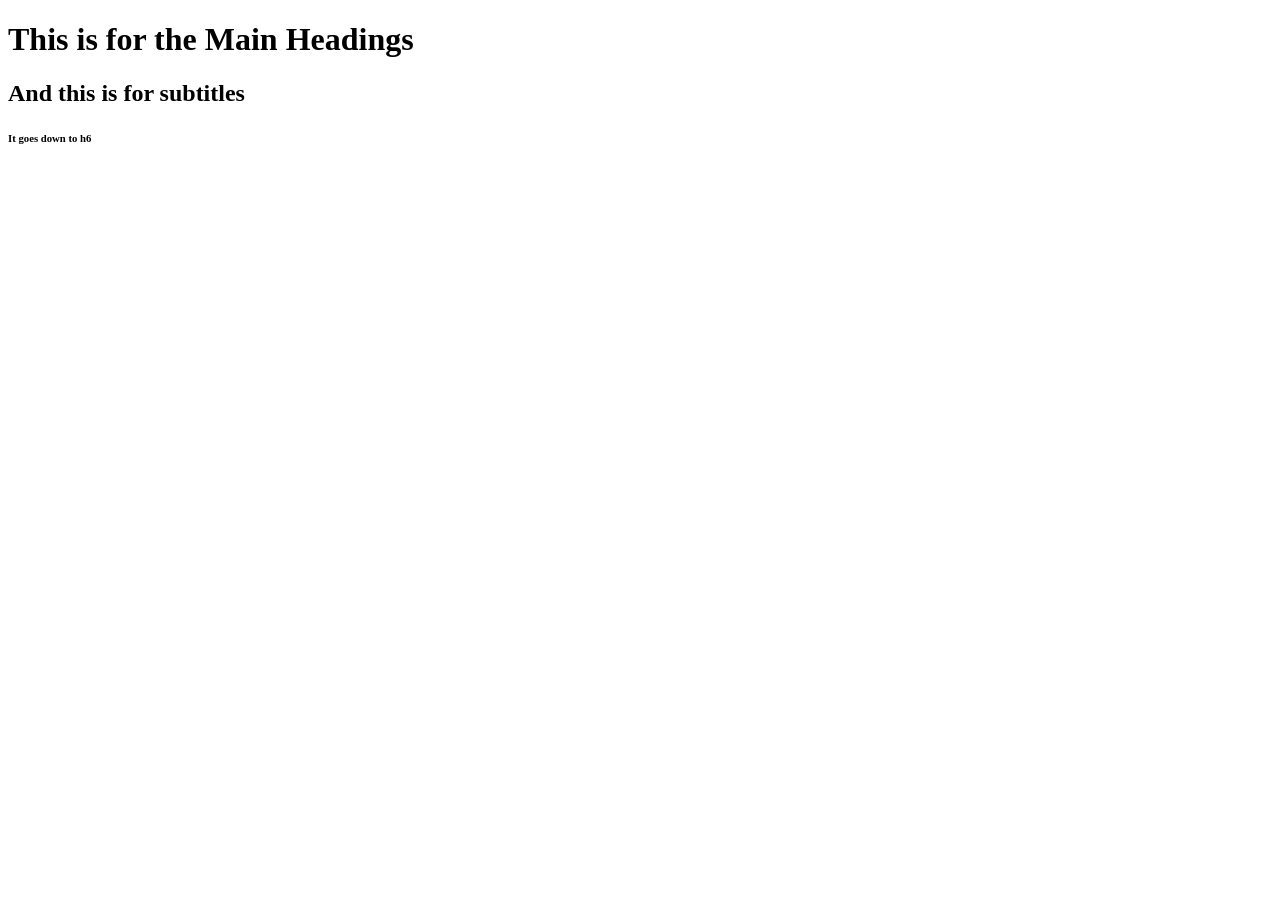
==== 01-html-elements/index.html @ bd5dc6e6 "anoda index.html" ====
<!DOCTYPE html>
<html lang="en">
    <head>
        <title>
            HTML Elements
        </title>
    </head>
    <body>
        <!--Headings-->
        <h1>This is for the Main Headings</h1>
        <h2>And this is for subtitles</h2>
        <h6>It goes down to h6</h6>
    </body>
</html>
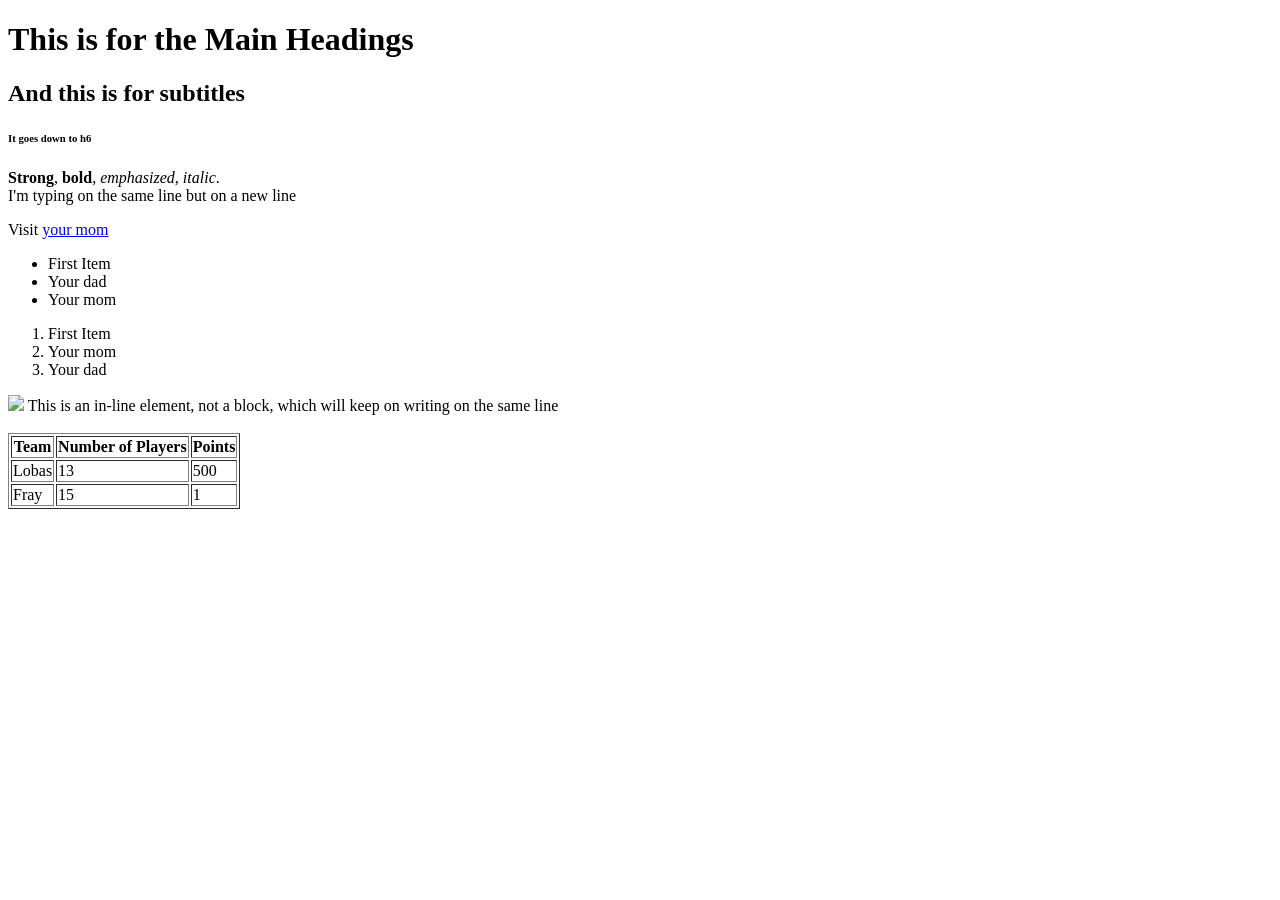
==== commit 86683551: "discovered a lot of elements" ====
--- a/01-html-elements/index.html
+++ b/01-html-elements/index.html
@@ -6,9 +6,60 @@
         </title>
     </head>
     <body>
+
         <!--Headings-->
         <h1>This is for the Main Headings</h1>
         <h2>And this is for subtitles</h2>
         <h6>It goes down to h6</h6>
+
+        <!-- Bold and Italic elements-->
+         <p>
+            <strong>Strong</strong>, <b>bold</b>, <em>emphasized</em>, <i>italic</i>. <br>I'm typing on the same line but on a new line
+         </p>
+
+         <!-- Links -->
+          <p>Visit <a href="https://google.com", target="blank">your mom</a></p>
+
+        <!-- Lists (Unordered and Ordered lists) -->
+         <ul>
+            <li>First Item</li>
+            <li>Your dad</li>
+            <li>Your mom</li>
+        </ul>
+
+        <ol>
+            <li>First Item</li>
+            <li>Your mom</li>
+            <li>Your dad</li>
+        </ol>
+
+        <!-- Images -->
+         <img src="https://encrypted-tbn0.gstatic.com/images?q=tbn:ANd9GcTE04R50SCUWt4pupakBJk6E5erThBXy1ikRQ&s", height="100">
+         <span>This is an in-line element, not a block, which will keep on writing on the same line</span>
+
+        <!-- Adding Space -->
+         <br><br>
+
+         <!-- Tables -->
+          <table border="1">
+            <thead> <!-- Table Head -->
+                <th>Team</th>
+                <th>Number of Players</th>
+                <th>Points</th>
+            </thead>
+            <tbody>
+                <tr> <!-- Table Row -->
+                    <td>Lobas</td>
+                    <td>13</td>
+                    <td>500</td>
+                </tr>
+                <tr>
+                    <td>Fray</td>
+                    <td>15</td>
+                    <td>1</td>
+                </tr>
+            </tbody>
+          </table>
+
     </body>
 </html>
